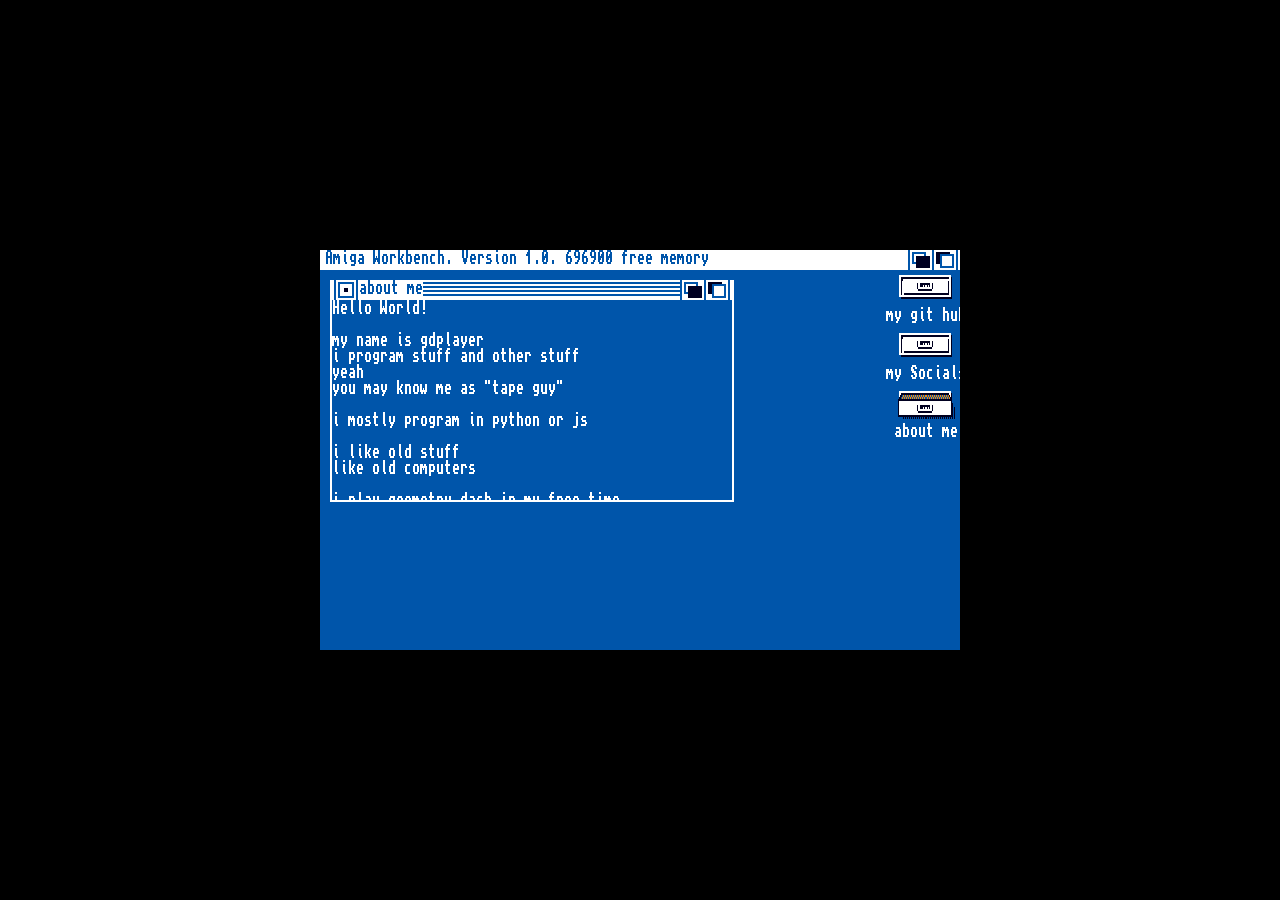
==== index2.html @ 79375ce1 "yeah" ====
<!DOCTYPE html>
<html lang="en">

<head>
    <meta charset="UTF-8">
    <meta name="viewport" content="width=device-width, initial-scale=1.0">
    <link rel="icon" type="image/png" href="/favicon.png">
    <title>Amiga Workbench</title>
    <link rel="stylesheet" href="workbench.css">
    <script src="workbench.js"></script>
</head>

<body>
    <div class="workbench-screen">
        <header class="workbench-screenbar">Amiga Workbench. Version 1.0. 696900 free memory
            <div>
                <button class="workbench-window-behind-button"></button><button
                    class="workbench-window-front-button"></button>
            </div>
        </header>
        <div class="workbench-icons-column">
            <input class="workbench-checkbox" type="checkbox" id="gh" autocomplete="off">
            <label for="gh" class="workbench-icon-drawer" onclick="window.open('https://github.com/GDPlayer')">my
                git hub</label>
            <input class="workbench-checkbox" type="checkbox" id="socials" autocomplete="off">
            <label for="socials" class="workbench-icon-drawer">my Socials</label>
            <input class="workbench-checkbox" type="checkbox" id="about" autocomplete="off" checked>
            <label for="about" class="workbench-icon-drawer">about me</label>
        </div>
        <div class="workbench-window" id="aboutme" style="left: 10px;top: 30px;">
            <div class="workbench-window-title-bar">
                <button class="workbench-window-close-button"></button><span
                    class="workbench-window-title-bar-text">about me</span>
                <div class="workbench-window-title-bar-stripes"></div>
                <div>
                    <button class="workbench-window-behind-button"></button><button
                        class="workbench-window-front-button"></button>
                </div>
            </div>
            <div class="workbench-window-content" style="width: 400px; height: 200px;">
                <pre style="white-space: pre;" class="workbench-window-content-text">
Hello World!

my name is gdplayer
i program stuff and other stuff
yeah
you may know me as "tape guy"

i mostly program in python or js

i like old stuff
like old computers

i play geometry dash in my free time
yeah thats pretty much it
</pre>
            </div>
        </div>
        <div class="workbench-window" id="socialswindow" style="left: 50px;top: 90px;">
            <div class="workbench-window-title-bar">
                <button class="workbench-window-close-button"></button><span class="workbench-window-title-bar-text">my
                    socials...</span>
                <div class="workbench-window-title-bar-stripes"></div>
                <div>
                    <button class="workbench-window-behind-button"></button><button
                        class="workbench-window-front-button"></button>
                </div>
            </div>
            <div class="workbench-window-content" style="width: 400px; height: 200px;">
                <pre style="white-space: pre;" class="workbench-window-content-text">
mi socials......

discord: @io.open
bluesky: @gdplayer1035.bsky.social
matrix: @gdplayer1035:4d2.org
mastodon (I DONT CHECK THIS OFTEN): 
@tape_guy@mastodon.social
github: https://github.com/GDPlayer
</pre>
            </div>
        </div>
    </div>
</body>

</html>
---- workbench.css ----
* {
    margin: 0;
    padding: 0;
    box-sizing: border-box;
    cursor: url("assets/cur.cur"), default;
}

@font-face {
    font-family: "TopazA1200";
    src: url("Topaz_a1200_v1.0.ttf");
}

body {
    background-color: rgb(0, 0, 0);
    margin: 0;
    padding: 0;
    display: flex;
    align-items: center;
    justify-content: center;
    width: 100%;
    height: 100vh;
    user-select: none;
    -webkit-user-select: none;
}

.workbench-screen {
    overflow: hidden;
    text-rendering: optimizeSpeed;
    image-rendering: pixelated;
    font-family: "TopazA1200";
    font-size: 16px;
    width: 640px;
    height: 400px;
    background-color: rgb(0, 85, 170);
    display: flex;
    flex-direction: column;
    position: relative;
    font-smooth: never;
    -webkit-font-smoothing: none;
    -moz-osx-font-smoothing: none;
    image-rendering: pixelated;
    image-rendering: crisp-edges;
    transform: translateZ(0);
    backface-visibility: hidden;
    transform: scale(1);
}

.workbench-screenbar {
    height: 20px;
    background-color: rgb(255, 255, 255);
    color: rgb(0, 85, 170);
    padding: 0px 2px 0px 5px;
    display: flex;
    justify-content: space-between;
    z-index: 2;
}

.workbench-window {
    display: none;
    border: 2px solid #fff;
    border-top: none;
    background-color: rgb(0, 85, 170);
    position: absolute;
    height: fit-content;
    width: fit-content;
    z-index: 1;
}

.workbench-window-title-bar {
    height: 20px;
    border-left: 2px solid #fff;
    border-right: 2px solid #fff;
    display: flex;
    flex-direction: row;
}

.workbench-window-close-button {
    width: 24px;
    height: 20px;
    background-color: rgb(0, 85, 170);
    border: 0;
    background-image: url("assets/close.png");
    background-repeat: no-repeat;
    background-position: center;
}

.workbench-window-title-bar-text {
    height: 20px;
    background-color: rgb(255, 255, 255);
    color: rgb(0, 85, 170);
    padding-left: 1px;
}

.workbench-window-behind-button {
    width: 24px;
    height: 20px;
    background-color: rgb(0, 85, 170);
    border: 0;
    background-image: url("assets/back.png");
    background-repeat: no-repeat;
    background-position: center;
}

.workbench-window-front-button {
    width: 26px;
    height: 20px;
    background-color: rgb(0, 85, 170);
    border: 0;
    background-image: url("assets/front.png");
    background-repeat: no-repeat;
    background-position: center;
}

.workbench-window-title-bar-stripes {
    display: flex;
    flex-grow: 1;
    flex-direction: column;
    height: 20px;
    /* absolutely atrocius */
    background: linear-gradient(to bottom,
            transparent 2px,
            rgb(0, 85, 170) 2px, rgb(0, 85, 170) 4px,
            transparent 4px, transparent 6px,
            rgb(0, 85, 170) 6px, rgb(0, 85, 170) 8px,
            transparent 8px, transparent 10px,
            rgb(0, 85, 170) 10px, rgb(0, 85, 170) 12px,
            transparent 12px, transparent 14px,
            rgb(0, 85, 170) 14px, rgb(0, 85, 170) 16px,
            transparent 16px);
    background-color: rgb(255, 255, 255);
}

.workbench-window-content {
    background-color: rgb(0, 85, 170);
    color: white;
    overflow-y: scroll;
    overflow-x: hidden;

    /* Firefox: Hides the native scrollbar completely */
    scrollbar-width: none;

    /* Chrome/Safari: Hides the native scrollbar completely */
    &::-webkit-scrollbar {
        display: none;
    }
}

.workbench-icons-column {
    margin-left: auto;
}

.workbench-checkbox {
    position: absolute;
    opacity: 0;
    width: 0;
    height: 0;
    margin: 0;
}

.workbench-icon-drawer {
    display: flex;
    align-items: flex-end;
    justify-content: center;
    width: 58px;
    height: 53px;
    font-family: "TopazA1200";
    font-size: 16px;
    color: rgb(255, 255, 255);
    background-color: rgb(0, 85, 170);
    border: none;
    padding: 5px;
    margin: 5px;
    overflow: visible;
    white-space: nowrap;
    background-image: url("assets/drawer.png");
    background-size: 100%;
    background-repeat: no-repeat;
    background-position: top;
    cursor: pointer;
    /* Makes it feel like a clickable UI item */
}

.workbench-checkbox:checked+.workbench-icon-drawer {
    background-image: url("assets/drawer_selected.png");
}

.workbench-icon-drawer:active {
    background-image: url("assets/drawer_selected.png");
}

.workbench-window-content-text {
    color: white;
    font-family: "TopazA1200";
}

.workbench-window-content-text pre {
    color: white;
    font-family: "TopazA1200";
    line-height: 18px;
}

.workbench-icons-column:has(#about:checked)~#aboutme {
    display: block;
}

.workbench-icons-column:has(#socials:checked)~#socialswindow {
    display: block;
}
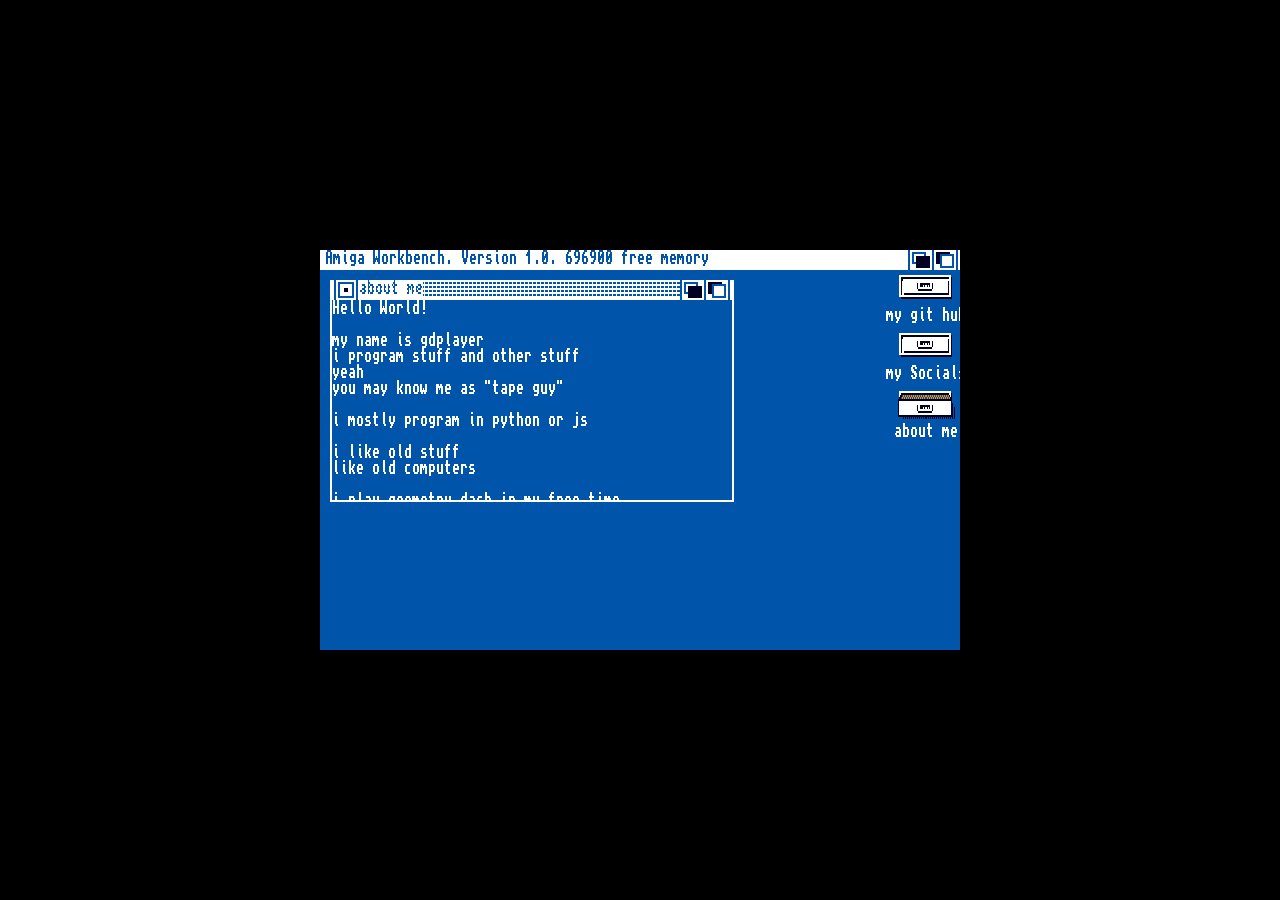
==== commit 16ee29de: "minor css change" ====
--- a/index2.html
+++ b/index2.html
@@ -30,8 +30,8 @@
         <div class="workbench-window" id="aboutme" style="left: 10px;top: 30px;">
             <div class="workbench-window-title-bar">
                 <button class="workbench-window-close-button"></button><span
-                    class="workbench-window-title-bar-text">about me</span>
-                <div class="workbench-window-title-bar-stripes"></div>
+                    class="workbench-window-title-bar-text workbench-inactive">about me</span>
+                <div class="workbench-window-title-bar-stripes workbench-inactive"></div>
                 <div>
                     <button class="workbench-window-behind-button"></button><button
                         class="workbench-window-front-button"></button>
--- a/workbench.css
+++ b/workbench.css
@@ -84,6 +84,10 @@
     background-position: center;
 }
 
+.workbench-window-close-button:active {
+    filter: invert(1);
+}
+
 .workbench-window-title-bar-text {
     height: 20px;
     background-color: rgb(255, 255, 255);
@@ -101,6 +105,10 @@
     background-position: center;
 }
 
+.workbench-window-behind-button:active {
+    filter: invert(1);
+}
+
 .workbench-window-front-button {
     width: 26px;
     height: 20px;
@@ -109,6 +117,10 @@
     background-image: url("assets/front.png");
     background-repeat: no-repeat;
     background-position: center;
+}
+
+.workbench-window-front-button:active {
+    filter: invert(1);
 }
 
 .workbench-window-title-bar-stripes {
@@ -203,6 +215,20 @@
     display: block;
 }
 
+.workbench-inactive {
+    position: relative;
+}
+
+.workbench-inactive::after {
+    content: '';
+    position: absolute;
+    inset: 0;
+    z-index: 10;
+    background-image: url('data:image/svg+xml;utf8,<svg xmlns="http://www.w3.org/2000/svg" width="4" height="4" viewBox="0 0 4 4"><rect x="3" y="0" width="1" height="2" fill="white"/><rect x="1" y="2" width="1" height="2" fill="white"/></svg>');
+    background-size: 4px 4px;
+    image-rendering: pixelated;
+}
+
 .workbench-icons-column:has(#socials:checked)~#socialswindow {
     display: block;
 }
